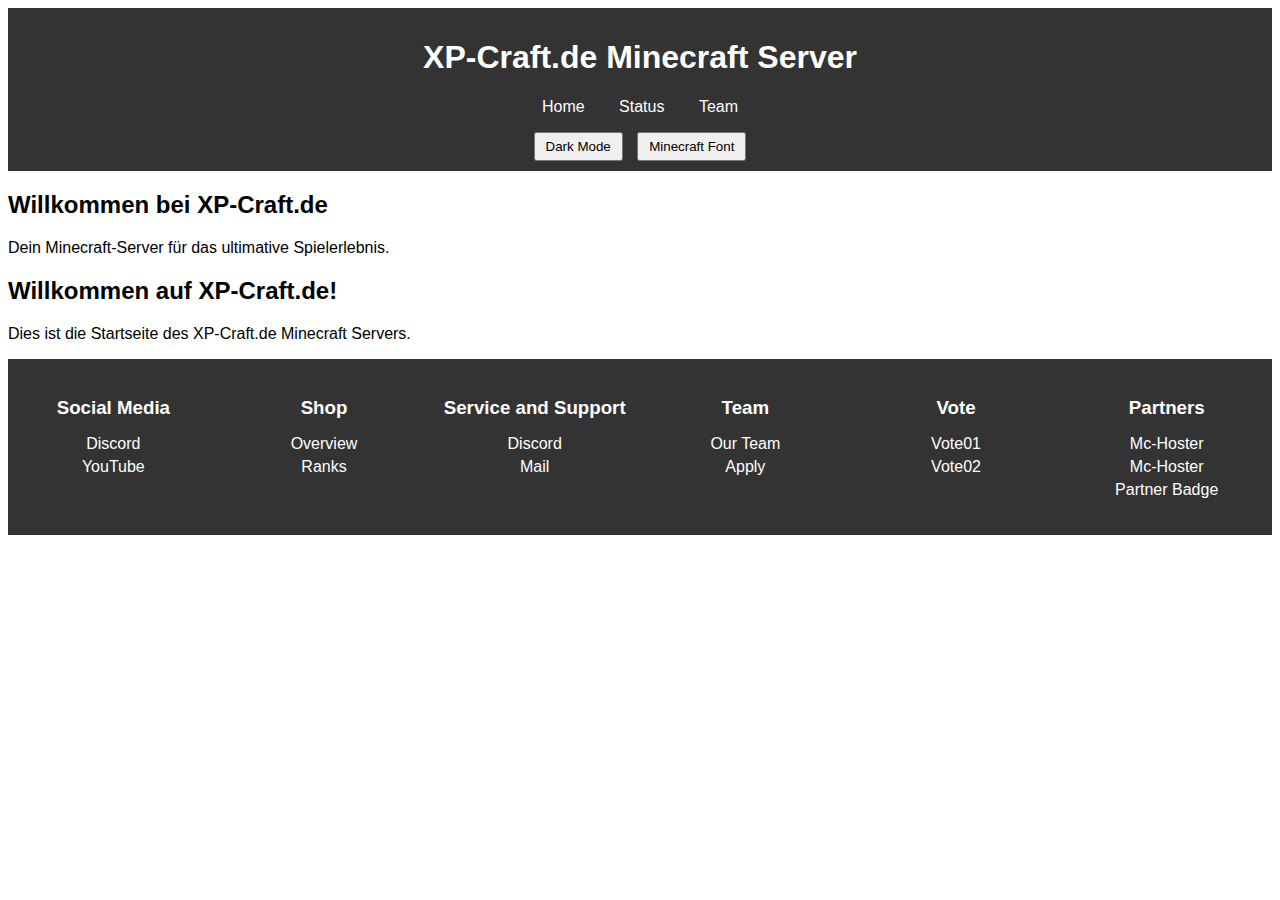
==== index.html @ fdfd4fa4 "Update index.html" ====
<!DOCTYPE html>
<html lang="de">
<head>
    <meta charset="UTF-8">
    <meta name="viewport" content="width=device-width, initial-scale=1.0">
    <title>XP-Craft.de</title>
    <link rel="stylesheet" href="/assets/styles/styles.css">
    <script src="/assets/scripts/settings.js" defer></script>
    <link rel="stylesheet" href="styles.css">
    <script src="scripts.js" defer></script>
</head>
<body>
    <header>
        <h1>XP-Craft.de Minecraft Server</h1>
        <nav>
            <ul>
                <li><a href="index.html">Home</a></li>
                <li><a href="status.html">Status</a></li>
                <li><a href="team.html">Team</a></li>
            </ul>
            <div class="settings">
                <button id="toggle-dark-mode">Dark Mode</button>
                <button id="toggle-mcfont">Minecraft Font</button>
            </div>
        </nav>
    </header>

    <main>
        <h2>Willkommen bei XP-Craft.de</h2>
        <p>Dein Minecraft-Server für das ultimative Spielerlebnis.</p>
        <h2>Willkommen auf XP-Craft.de!</h2>
        <p>Dies ist die Startseite des XP-Craft.de Minecraft Servers.</p>
    </main>

    <footer>
        <div class="footer-section">
            <h3>Social Media</h3>
            <ul>
                <li><a href="#">Discord</a></li>
                <li><a href="#">YouTube</a></li>
            </ul>
        </div>
        <div class="footer-section">
            <h3>Shop</h3>
            <ul>
                <li><a href="#">Overview</a></li>
                <li><a href="#">Ranks</a></li>
            </ul>
        </div>
        <div class="footer-section">
            <h3>Service and Support</h3>
            <ul>
                <li><a href="#">Discord</a></li>
                <li><a href="#">Mail</a></li>
            </ul>
        </div>
        <div class="footer-section">
            <h3>Team</h3>
            <ul>
                <li><a href="#">Our Team</a></li>
                <li><a href="#">Apply</a></li>
            </ul>
        </div>
        <div class="footer-section">
            <h3>Vote</h3>
            <ul>
                <li><a href="#">Vote01</a></li>
                <li><a href="#">Vote02</a></li>
            </ul>
        </div>
        <div class="footer-section">
            <h3>Partners</h3>
            <ul>
                <li><a href="#">Mc-Hoster</a></li>
                <li><a href="#">Mc-Hoster</a></li>
                <li><a href="#">Partner Badge</a></li>
            </ul>
        </div>
    </footer>
</body>
</html>
---- assets/styles/styles.css ----
body {
    font-family: Arial, sans-serif;
    background-color: white;
    color: black;
}

header {
    background-color: #333;
    color: white;
    padding: 10px 0;
    text-align: center;
}

header nav ul {
    list-style-type: none;
    padding: 0;
}

header nav ul li {
    display: inline;
    margin: 0 15px;
}

header nav ul li a {
    color: white;
    text-decoration: none;
}

.settings {
    margin-top: 10px;
}

.settings button {
    margin: 0 5px;
    padding: 5px 10px;
    cursor: pointer;
}

footer {
    display: flex;
    justify-content: space-around;
    background-color: #333;
    color: white;
    padding: 20px 0;
}

.footer-section {
    flex: 1;
    text-align: center;
}

.footer-section h3 {
    margin-bottom: 10px;
}

.footer-section ul {
    list-style-type: none;
    padding: 0;
}

.footer-section ul li {
    margin: 5px 0;
}

.footer-section ul li a {
    color: white;
    text-decoration: none;
}

.dark-mode {
    background-color: black;
    color: white;
}

.mc-font {
    font-family: "Minecraftia", sans-serif;
}

/* Minecraft Font */
@font-face {
    font-family: 'Minecraftia';
    src: url('minecraftia.ttf') format('truetype');
}

table {
    width: 100%;
    border-collapse: collapse;
    margin: 20px 0;
}

table, th, td {
    border: 1px solid black;
}

th, td {
    padding: 10px;
    text-align: left;
}

.status-online {
    color: green;
    font-weight: bold;
}

.status-offline {
    color: red;
    font-weight: bold;
}

.status-starting {
    color: orange;
    font-weight: bold;
}

.team-member {
    display: flex;
    align-items: center;
    margin: 10px 0;
}

.team-member img {
    margin-right: 10px;
    border: 1px solid #ccc;
    border-radius: 5px;
}
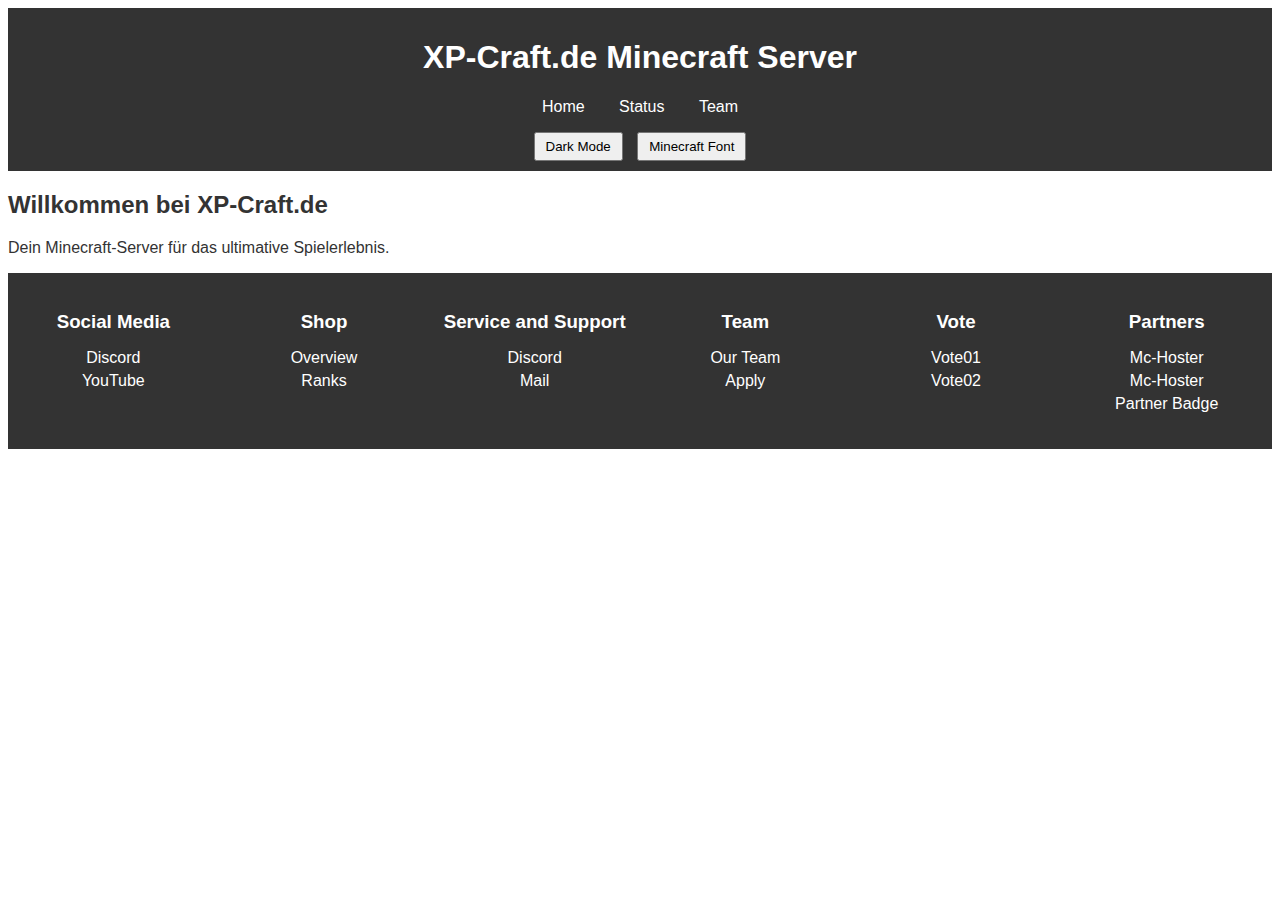
==== commit 97136ef2: "Update index.html" ====
--- a/index.html
+++ b/index.html
@@ -6,8 +6,6 @@
     <title>XP-Craft.de</title>
     <link rel="stylesheet" href="/assets/styles/styles.css">
     <script src="/assets/scripts/settings.js" defer></script>
-    <link rel="stylesheet" href="styles.css">
-    <script src="scripts.js" defer></script>
 </head>
 <body>
     <header>
@@ -28,8 +26,6 @@
     <main>
         <h2>Willkommen bei XP-Craft.de</h2>
         <p>Dein Minecraft-Server für das ultimative Spielerlebnis.</p>
-        <h2>Willkommen auf XP-Craft.de!</h2>
-        <p>Dies ist die Startseite des XP-Craft.de Minecraft Servers.</p>
     </main>
 
     <footer>
--- a/assets/styles/styles.css
+++ b/assets/styles/styles.css
@@ -1,7 +1,7 @@
 body {
     font-family: Arial, sans-serif;
     background-color: white;
-    color: black;
+    color: #333;
 }
 
 header {
@@ -10,32 +10,26 @@
     padding: 10px 0;
     text-align: center;
 }
-
 header nav ul {
     list-style-type: none;
     padding: 0;
 }
-
 header nav ul li {
     display: inline;
     margin: 0 15px;
 }
-
 header nav ul li a {
     color: white;
     text-decoration: none;
 }
-
 .settings {
     margin-top: 10px;
 }
-
 .settings button {
     margin: 0 5px;
     padding: 5px 10px;
     cursor: pointer;
 }
-
 footer {
     display: flex;
     justify-content: space-around;
@@ -43,83 +37,35 @@
     color: white;
     padding: 20px 0;
 }
-
 .footer-section {
     flex: 1;
     text-align: center;
 }
-
 .footer-section h3 {
     margin-bottom: 10px;
 }
-
 .footer-section ul {
     list-style-type: none;
     padding: 0;
 }
-
 .footer-section ul li {
     margin: 5px 0;
 }
-
 .footer-section ul li a {
     color: white;
     text-decoration: none;
 }
 
+
+.mc-font {
+    font-family: "Minecraftia", sans-serif;
+	@@ -93,10 +97,29 @@ th, td {
+    text-align: left;
+}
+
+
+
+
 .dark-mode {
     background-color: black;
     color: white;
-}
-
-.mc-font {
-    font-family: "Minecraftia", sans-serif;
-}
-
-/* Minecraft Font */
-@font-face {
-    font-family: 'Minecraftia';
-    src: url('minecraftia.ttf') format('truetype');
-}
-
-table {
-    width: 100%;
-    border-collapse: collapse;
-    margin: 20px 0;
-}
-
-table, th, td {
-    border: 1px solid black;
-}
-
-th, td {
-    padding: 10px;
-    text-align: left;
-}
-
-.status-online {
-    color: green;
-    font-weight: bold;
-}
-
-.status-offline {
-    color: red;
-    font-weight: bold;
-}
-
-.status-starting {
-    color: orange;
-    font-weight: bold;
-}
-
-.team-member {
-    display: flex;
-    align-items: center;
-    margin: 10px 0;
-}
-
-.team-member img {
-    margin-right: 10px;
-    border: 1px solid #ccc;
-    border-radius: 5px;
-}
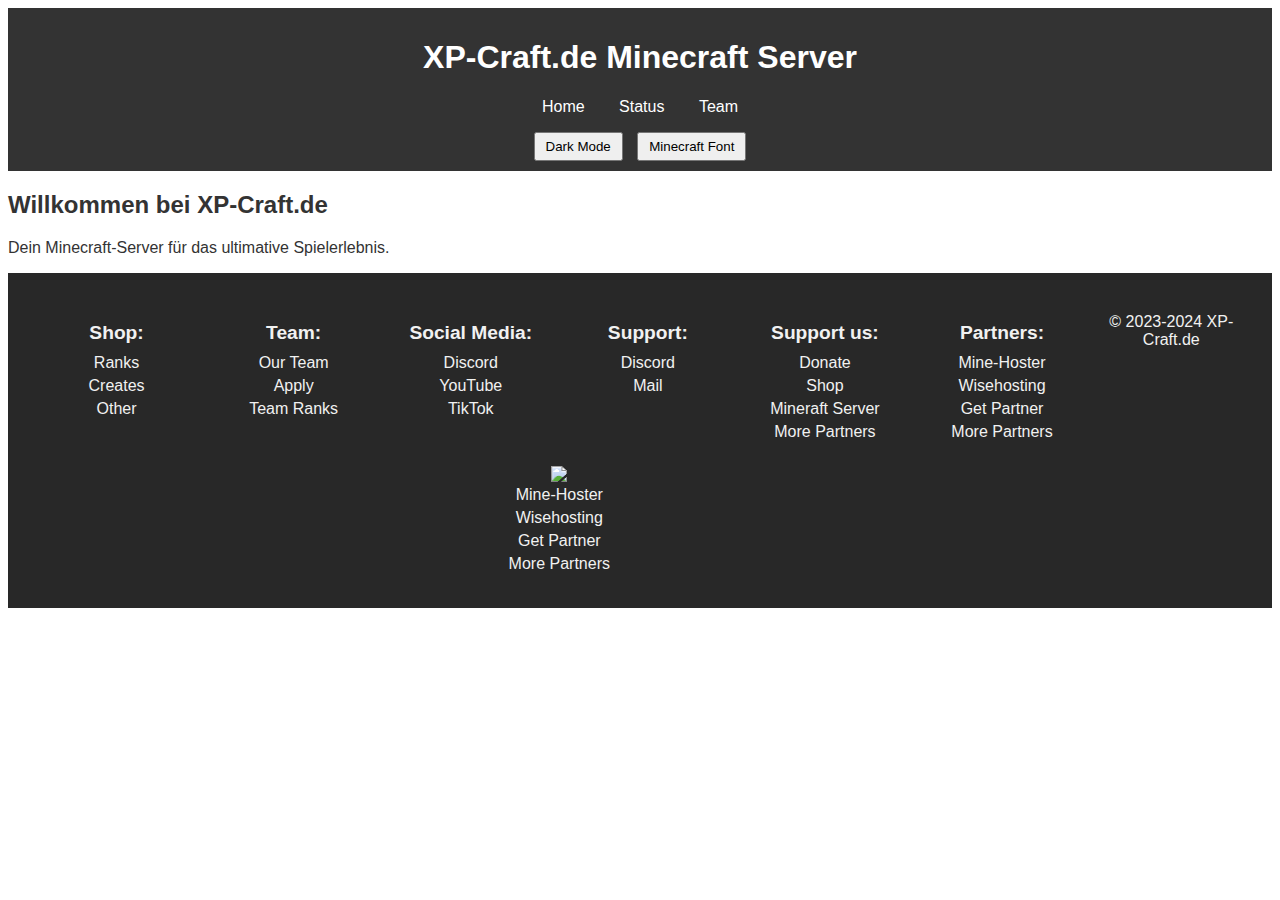
==== commit ca07e0d7: "Update index.html" ====
--- a/index.html
+++ b/index.html
@@ -5,6 +5,7 @@
     <meta name="viewport" content="width=device-width, initial-scale=1.0">
     <title>XP-Craft.de</title>
     <link rel="stylesheet" href="/assets/styles/styles.css">
+    <link rel="stylesheet" href="/assets/styles/footer.css">
     <script src="/assets/scripts/settings.js" defer></script>
 </head>
 <body>
@@ -29,48 +30,64 @@
     </main>
 
     <footer>
-        <div class="footer-section">
-            <h3>Social Media</h3>
-            <ul>
-                <li><a href="#">Discord</a></li>
-                <li><a href="#">YouTube</a></li>
-            </ul>
+        <div class="footer-container">
+            <!-- SHOP -->
+            <div class="footer-section shop">
+                <h3>Shop:</h3>
+                <a href="#">Ranks</a>
+                <a href="#">Creates</a>
+                <a href="#">Other</a>
+            </div>
+
+            <!-- Team -->
+            <div class="footer-section team">
+                <h3>Team:</h3>
+                <a href="#">Our Team</a>
+                <a href="#">Apply</a>
+                <a href="#">Team Ranks</a>
+            </div>
+
+            <!-- Social Media -->
+            <div class="footer-section social-media">
+                <h3>Social Media:</h3>
+                <a href="#">Discord</a>
+                <a href="#">YouTube</a>
+                <a href="#">TikTok</a>
+            </div>
+
+            <!-- Support -->
+            <div class="footer-section support">
+                <h3>Support:</h3>
+                <a href="#">Discord</a>
+                <a href="mailto:support@xp-craft.de">Mail</a>
+            </div>
+
+            <div class="footer-section Support us">
+                <h3>Support us:</h3>
+                <a href="https://mine-hoster.de/donation/michaelninder">Donate</a>
+                <a href="#">Shop</a>
+                <a href="https://mine-hoster.de/a/777">Mineraft Server</a>
+                <a href="#">More Partners</a>
+            </div>
+            
+            <!-- Partners -->
+            <div class="footer-section partners">
+                <h3>Partners:</h3>
+                <a href="https://mine-hoster.de/a/777">Mine-Hoster</a>
+                <a href="#">Wisehosting</a>
+                <a href="#">Get Partner</a>
+                <a href="#">More Partners</a>
+            </div>
+            <div class="footer-section images">
+                <img src="https://mine-hoster.de/assets/affiliate/mh_panel_twitch.jpg"  href="https://mine-hoster.de/a/77">
+                <a href="https://mine-hoster.de/a/777">Mine-Hoster</a>
+                <a href="#">Wisehosting</a>
+                <a href="#">Get Partner</a>
+                <a href="#">More Partners</a>
+            </div>
         </div>
-        <div class="footer-section">
-            <h3>Shop</h3>
-            <ul>
-                <li><a href="#">Overview</a></li>
-                <li><a href="#">Ranks</a></li>
-            </ul>
-        </div>
-        <div class="footer-section">
-            <h3>Service and Support</h3>
-            <ul>
-                <li><a href="#">Discord</a></li>
-                <li><a href="#">Mail</a></li>
-            </ul>
-        </div>
-        <div class="footer-section">
-            <h3>Team</h3>
-            <ul>
-                <li><a href="#">Our Team</a></li>
-                <li><a href="#">Apply</a></li>
-            </ul>
-        </div>
-        <div class="footer-section">
-            <h3>Vote</h3>
-            <ul>
-                <li><a href="#">Vote01</a></li>
-                <li><a href="#">Vote02</a></li>
-            </ul>
-        </div>
-        <div class="footer-section">
-            <h3>Partners</h3>
-            <ul>
-                <li><a href="#">Mc-Hoster</a></li>
-                <li><a href="#">Mc-Hoster</a></li>
-                <li><a href="#">Partner Badge</a></li>
-            </ul>
+        <div class="footer-bottom">
+            <p>© 2023-2024 XP-Craft.de</p>
         </div>
     </footer>
 </body>
--- a/assets/styles/footer.css
+++ b/assets/styles/footer.css
@@ -0,0 +1,51 @@
+/* Allgemeine Stile für den Footer */
+footer {
+    background-color: #282828; /* Dunkler Hintergrund */
+    color: #f1f1f1; /* Helle Schriftfarbe */
+    padding: 20px;
+    text-align: center;
+}
+
+.footer-container {
+    display: flex;
+    justify-content: space-around;
+    flex-wrap: wrap;
+}
+
+.footer-section {
+    flex: 1;
+    min-width: 150px;
+    margin: 10px;
+}
+
+.footer-section h3 {
+    margin-bottom: 10px;
+    font-size: 1.2em;
+}
+
+.footer-section a {
+    display: block;
+    color: #f1f1f1;
+    text-decoration: none;
+    margin-bottom: 5px;
+}
+
+.footer-section a:hover {
+    text-decoration: underline;
+}
+
+.footer-bottom {
+    margin-top: 20px;
+}
+
+.footer-bottom p {
+    margin: 0;
+}
+
+/* Responsivität: Bei kleineren Bildschirmen */
+@media (max-width: 768px) {
+    .footer-container {
+        flex-direction: column;
+        align-items: center;
+    }
+}
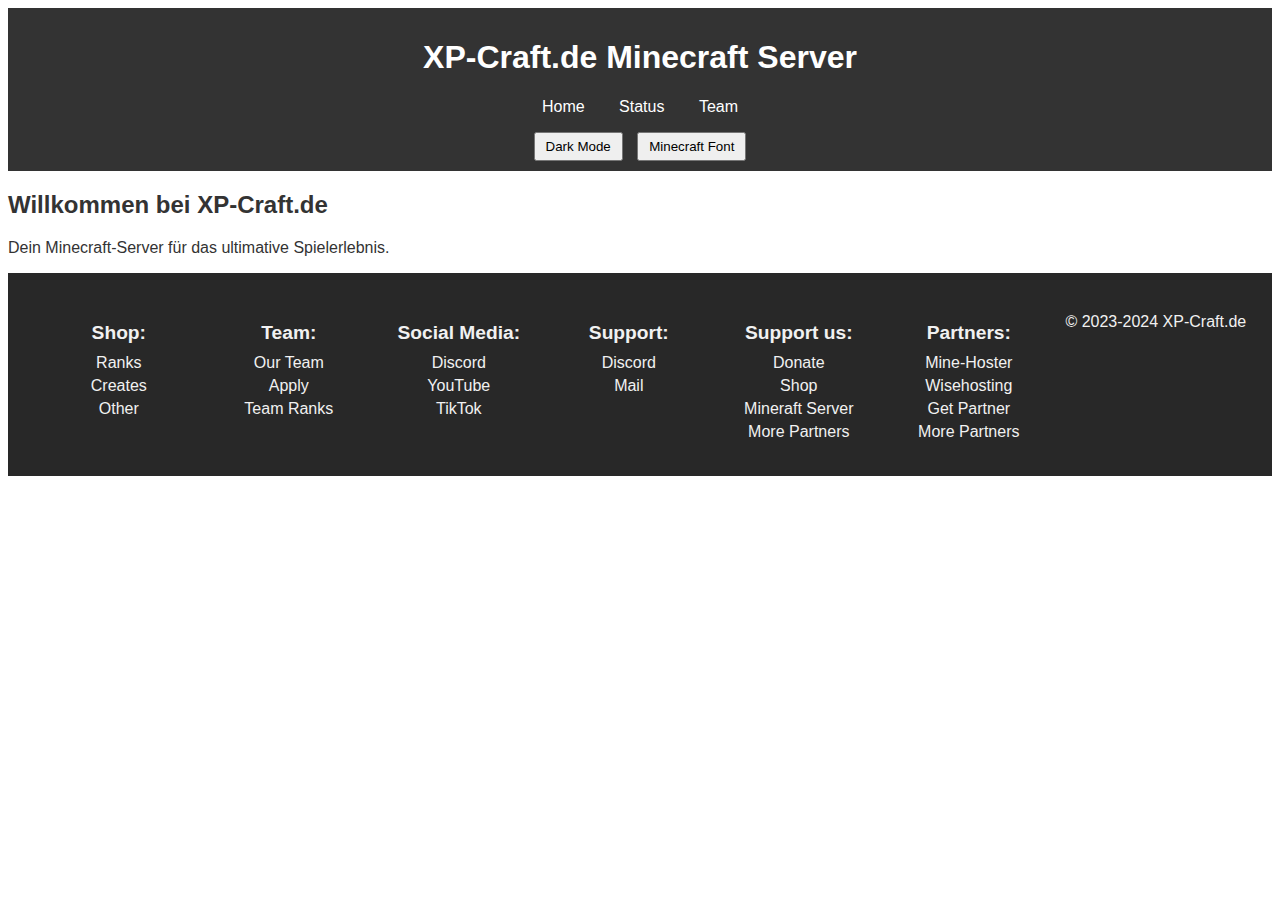
==== commit 9b4ed176: "Update index.html" ====
--- a/index.html
+++ b/index.html
@@ -78,13 +78,10 @@
                 <a href="#">Get Partner</a>
                 <a href="#">More Partners</a>
             </div>
-            <div class="footer-section images">
+            <!--div class="footer-section MineHoster">
                 <img src="https://mine-hoster.de/assets/affiliate/mh_panel_twitch.jpg"  href="https://mine-hoster.de/a/77">
                 <a href="https://mine-hoster.de/a/777">Mine-Hoster</a>
-                <a href="#">Wisehosting</a>
-                <a href="#">Get Partner</a>
-                <a href="#">More Partners</a>
-            </div>
+            </div-->
         </div>
         <div class="footer-bottom">
             <p>© 2023-2024 XP-Craft.de</p>
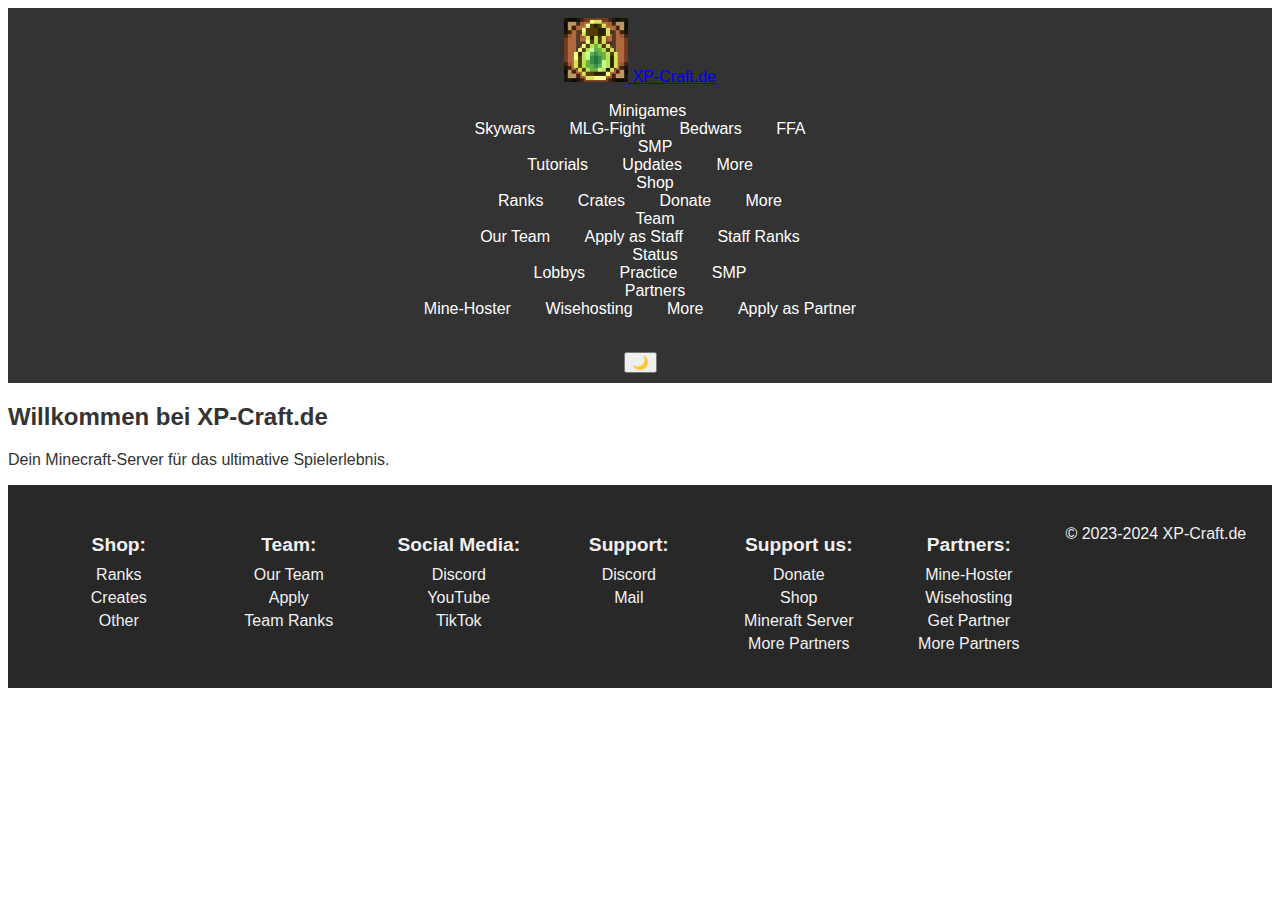
==== commit 1ab545d2: "Update index.html" ====
--- a/index.html
+++ b/index.html
@@ -6,22 +6,75 @@
     <title>XP-Craft.de</title>
     <link rel="stylesheet" href="/assets/styles/styles.css">
     <link rel="stylesheet" href="/assets/styles/footer.css">
+    <link rel="stylesheet" href="/assets/styles/header.css">
+    <link rel="stylesheet" href="/assets/styles/body.css">
     <script src="/assets/scripts/settings.js" defer></script>
+    <script src="/assets/scripts/header.js" defer></script>
 </head>
 <body>
     <header>
-        <h1>XP-Craft.de Minecraft Server</h1>
+        <div class="logo-container">
+            <a href="index.html">
+                <img src="assets/images/icons/server-icon.png" alt="XP-Craft Logo" class="logo">
+                <span class="site-name">XP-Craft.de</span>
+            </a>
+        </div>
         <nav>
-            <ul>
-                <li><a href="index.html">Home</a></li>
-                <li><a href="status.html">Status</a></li>
-                <li><a href="team.html">Team</a></li>
+            <ul class="nav-list">
+                <li class="dropdown">
+                    <a href="#minigames">Minigames</a>
+                    <ul class="dropdown-content">
+                        <li><a href="#skywars">Skywars</a></li>
+                        <li><a href="#mlg-fight">MLG-Fight</a></li>
+                        <li><a href="#bedwars">Bedwars</a></li>
+                        <li><a href="#ffa">FFA</a></li>
+                    </ul>
+                </li>
+                <li class="dropdown">
+                    <a href="#smp">SMP</a>
+                    <ul class="dropdown-content">
+                        <li><a href="#tutorials">Tutorials</a></li>
+                        <li><a href="#updates">Updates</a></li>
+                        <li><a href="#more-smp">More</a></li>
+                    </ul>
+                </li>
+                <li class="dropdown">
+                    <a href="#shop">Shop</a>
+                    <ul class="dropdown-content">
+                        <li><a href="#ranks">Ranks</a></li>
+                        <li><a href="#crates">Crates</a></li>
+                        <li><a href="#donate">Donate</a></li>
+                        <li><a href="#more-shop">More</a></li>
+                    </ul>
+                </li>
+                <li class="dropdown">
+                    <a href="#team">Team</a>
+                    <ul class="dropdown-content">
+                        <li><a href="#our-team">Our Team</a></li>
+                        <li><a href="#apply-staff">Apply as Staff</a></li>
+                        <li><a href="#staff-ranks">Staff Ranks</a></li>
+                    </ul>
+                </li>
+                <li class="dropdown">
+                    <a href="#status">Status</a>
+                    <ul class="dropdown-content">
+                        <li><a href="#lobbys">Lobbys</a></li>
+                        <li><a href="#practice">Practice</a></li>
+                        <li><a href="#smp-status">SMP</a></li>
+                    </ul>
+                </li>
+                <li class="dropdown">
+                    <a href="#partners">Partners</a>
+                    <ul class="dropdown-content">
+                        <li><a href="#mine-hoster">Mine-Hoster</a></li>
+                        <li><a href="#wisehosting">Wisehosting</a></li>
+                        <li><a href="#more-partners">More</a></li>
+                        <li><a href="#apply-partner">Apply as Partner</a></li>
+                    </ul>
+                </li>
             </ul>
-            <div class="settings">
-                <button id="toggle-dark-mode">Dark Mode</button>
-                <button id="toggle-mcfont">Minecraft Font</button>
-            </div>
         </nav>
+        <button id="theme-toggle" class="theme-toggle">🌙</button>
     </header>
 
     <main>
@@ -74,7 +127,7 @@
             <div class="footer-section partners">
                 <h3>Partners:</h3>
                 <a href="https://mine-hoster.de/a/777">Mine-Hoster</a>
-                <a href="#">Wisehosting</a>
+                <a href="https://wisehosting.com/Michaelninder/">Wisehosting</a>
                 <a href="#">Get Partner</a>
                 <a href="#">More Partners</a>
             </div>
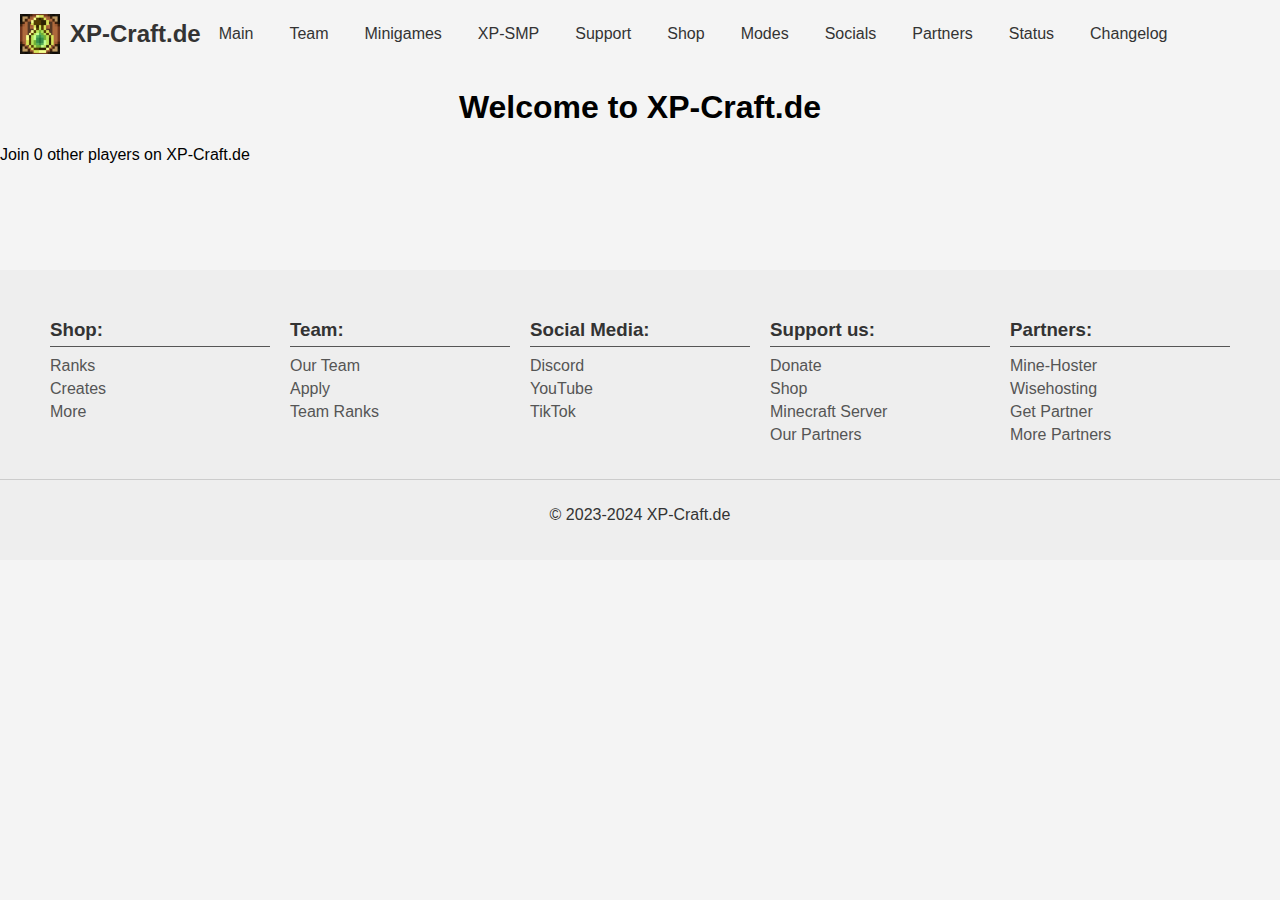
==== commit 34e7ddac: "Update index.html" ====
--- a/index.html
+++ b/index.html
@@ -1,144 +1,130 @@
-<!DOCTYPE html>
-<html lang="de">
-<head>
-    <meta charset="UTF-8">
-    <meta name="viewport" content="width=device-width, initial-scale=1.0">
-    <title>XP-Craft.de</title>
-    <link rel="stylesheet" href="/assets/styles/styles.css">
-    <link rel="stylesheet" href="/assets/styles/footer.css">
-    <link rel="stylesheet" href="/assets/styles/header.css">
-    <link rel="stylesheet" href="/assets/styles/body.css">
-    <script src="/assets/scripts/settings.js" defer></script>
-    <script src="/assets/scripts/header.js" defer></script>
-</head>
-<body>
-    <header>
-        <div class="logo-container">
-            <a href="index.html">
-                <img src="assets/images/icons/server-icon.png" alt="XP-Craft Logo" class="logo">
-                <span class="site-name">XP-Craft.de</span>
-            </a>
-        </div>
-        <nav>
-            <ul class="nav-list">
-                <li class="dropdown">
-                    <a href="#minigames">Minigames</a>
-                    <ul class="dropdown-content">
-                        <li><a href="#skywars">Skywars</a></li>
-                        <li><a href="#mlg-fight">MLG-Fight</a></li>
-                        <li><a href="#bedwars">Bedwars</a></li>
-                        <li><a href="#ffa">FFA</a></li>
-                    </ul>
-                </li>
-                <li class="dropdown">
-                    <a href="#smp">SMP</a>
-                    <ul class="dropdown-content">
-                        <li><a href="#tutorials">Tutorials</a></li>
-                        <li><a href="#updates">Updates</a></li>
-                        <li><a href="#more-smp">More</a></li>
-                    </ul>
-                </li>
-                <li class="dropdown">
-                    <a href="#shop">Shop</a>
-                    <ul class="dropdown-content">
-                        <li><a href="#ranks">Ranks</a></li>
-                        <li><a href="#crates">Crates</a></li>
-                        <li><a href="#donate">Donate</a></li>
-                        <li><a href="#more-shop">More</a></li>
-                    </ul>
-                </li>
-                <li class="dropdown">
-                    <a href="#team">Team</a>
-                    <ul class="dropdown-content">
-                        <li><a href="#our-team">Our Team</a></li>
-                        <li><a href="#apply-staff">Apply as Staff</a></li>
-                        <li><a href="#staff-ranks">Staff Ranks</a></li>
-                    </ul>
-                </li>
-                <li class="dropdown">
-                    <a href="#status">Status</a>
-                    <ul class="dropdown-content">
-                        <li><a href="#lobbys">Lobbys</a></li>
-                        <li><a href="#practice">Practice</a></li>
-                        <li><a href="#smp-status">SMP</a></li>
-                    </ul>
-                </li>
-                <li class="dropdown">
-                    <a href="#partners">Partners</a>
-                    <ul class="dropdown-content">
-                        <li><a href="#mine-hoster">Mine-Hoster</a></li>
-                        <li><a href="#wisehosting">Wisehosting</a></li>
-                        <li><a href="#more-partners">More</a></li>
-                        <li><a href="#apply-partner">Apply as Partner</a></li>
-                    </ul>
-                </li>
-            </ul>
-        </nav>
-        <button id="theme-toggle" class="theme-toggle">🌙</button>
-    </header>
-
-    <main>
-        <h2>Willkommen bei XP-Craft.de</h2>
-        <p>Dein Minecraft-Server für das ultimative Spielerlebnis.</p>
-    </main>
-
-    <footer>
-        <div class="footer-container">
-            <!-- SHOP -->
-            <div class="footer-section shop">
-                <h3>Shop:</h3>
-                <a href="#">Ranks</a>
-                <a href="#">Creates</a>
-                <a href="#">Other</a>
-            </div>
-
-            <!-- Team -->
-            <div class="footer-section team">
-                <h3>Team:</h3>
-                <a href="#">Our Team</a>
-                <a href="#">Apply</a>
-                <a href="#">Team Ranks</a>
-            </div>
-
-            <!-- Social Media -->
-            <div class="footer-section social-media">
-                <h3>Social Media:</h3>
-                <a href="#">Discord</a>
-                <a href="#">YouTube</a>
-                <a href="#">TikTok</a>
-            </div>
-
-            <!-- Support -->
-            <div class="footer-section support">
-                <h3>Support:</h3>
-                <a href="#">Discord</a>
-                <a href="mailto:support@xp-craft.de">Mail</a>
-            </div>
-
-            <div class="footer-section Support us">
-                <h3>Support us:</h3>
-                <a href="https://mine-hoster.de/donation/michaelninder">Donate</a>
-                <a href="#">Shop</a>
-                <a href="https://mine-hoster.de/a/777">Mineraft Server</a>
-                <a href="#">More Partners</a>
-            </div>
-            
-            <!-- Partners -->
-            <div class="footer-section partners">
-                <h3>Partners:</h3>
-                <a href="https://mine-hoster.de/a/777">Mine-Hoster</a>
-                <a href="https://wisehosting.com/Michaelninder/">Wisehosting</a>
-                <a href="#">Get Partner</a>
-                <a href="#">More Partners</a>
-            </div>
-            <!--div class="footer-section MineHoster">
-                <img src="https://mine-hoster.de/assets/affiliate/mh_panel_twitch.jpg"  href="https://mine-hoster.de/a/77">
-                <a href="https://mine-hoster.de/a/777">Mine-Hoster</a>
-            </div-->
-        </div>
-        <div class="footer-bottom">
-            <p>© 2023-2024 XP-Craft.de</p>
-        </div>
-    </footer>
-</body>
-</html>
+<!DOCTYPE html>
+<html lang="en">
+<head>
+    <meta charset="UTF-8">
+    <meta name="viewport" content="width=device-width, initial-scale=1.0">
+    <title>XP-Craft.de</title>
+    <link rel="icon" type="image/x-icon" href="assets/images/favicon.png">
+
+    <link rel="stylesheet" href="assets/styles/main.css">
+    <link rel="stylesheet" href="assets/styles/body.css">
+    <link rel="stylesheet" href="assets/styles/header.css">
+    <link rel="stylesheet" href="assets/styles/footer.css">
+	<link href="https://fonts.googleapis.com/css2?family=Open+Sans:wght@400;600;700&display=swap" rel="stylesheet">
+</head>
+<body>
+    <header id="header">
+        <div class="header-container">
+            <div class="logo">
+                <img src="assets/images/favicon.png" alt="XP-Craft Logo">
+                <span>XP-Craft.de</span>
+            </div>
+            <nav class="nav-menu">
+                <ul>
+                    <li><a href="index.html">Main</a></li>
+                    <li><a href="team.html">Team</a>
+                        <ul class="dropdown">
+                            <li><a href="apply.html">Apply as staff</a></li>
+                            <li><a href="team.html">Our Team</a></li>
+                        </ul>
+                    </li>
+                    <li><a href="minigames.html">Minigames</a>
+                        <ul class="dropdown">
+                            <li><a href="minigames.html#MLG-Fight">MLG-Fight</a></li>
+                            <li><a href="minigames.html#SW">Skywars</a></li>
+                            <li><a href="minigames.html#FFA">FFA</a></li>
+                            <li><a href="minigames.html#BW">Bedwars</a></li>
+                            <li><a href="minigames.html">More</a></li>
+                        </ul>
+                    </li>
+                    <li><a href="SMP.html">XP-SMP</a>
+                        <ul class="dropdown">
+                            <li><a href="SMP.html#tutorials">Tutorials</a></li>
+                        </ul>
+                    </li>
+                    <li><a href="#">Support</a></li>
+                    <li><a href="shop.html">Shop</a>
+                        <ul class="dropdown">
+                            <li><a href="shop.html#ranks">Ranks</a></li>
+                            <li><a href="shop.htm#Crates">Crates</a></li>
+                            <li><a href="https://mine-hoster.de/donation/michaelninder">Donate</a></li>
+                        </ul>
+                    </li>
+                    <li><a href="modes.html">Modes</a></li>
+                    <li><a href="socials.html">Socials</a></li>
+                    <li><a href="partners.html">Partners</a></li>
+                    <li><a href="status.html">Status</a></li>
+                    <li><a href="changelog.html">Changelog</a></li>
+                </ul>
+            </nav>
+        </div>
+    </header>
+    <main>
+		<div class="middle" id="main">
+            <div class="main">
+			<h1>Welcome to XP-Craft.de</h1>
+			<p class="info">Join <span class="server-ip" data-ip="XP-Craft.de">
+			0</span> other players on <span class="ip">XP-Craft.de</span></p>
+		    </div>
+            <iframe style="width:728px;height:90px;max-width:100%;border:none;display:block;margin:auto" src="https://de.namemc.com/server/xp-craft.de/embed" width="728" height="90"></iframe>
+        </div>
+    </main>
+    <footer id="footer">
+        <div class="footer-container">
+            <!-- SHOP -->
+            <div class="footer-section shop">
+                <h3>Shop:</h3>
+                <a href="shop.html#Ranks">Ranks</a>
+                <a href="shop.html#Crates">Creates</a>
+                <a href="shop.html">More</a>
+            </div>
+
+            <!-- Team -->
+            <div class="footer-section team">
+                <h3>Team:</h3>
+                <a href="team.html#">Our Team</a>
+                <a href="apply.html">Apply</a>
+                <a href="team.html#ranks">Team Ranks</a>
+            </div>
+
+            <!-- Social Media -->
+            <div class="footer-section social-media">
+                <h3>Social Media:</h3>
+                <a href="https://discord.gg/AXEy7hF8Pm">Discord</a>
+                <a href="https://youtube.com/@XP-Craft-Network">YouTube</a>
+                <a href="#">TikTok</a>
+            </div>
+
+            <!-- Support -->
+            <!--div class="footer-section support">
+                <h3>Support:</h3>
+                <a href="#">Discord</a>
+                <a href="mailto:support@xp-craft.de">Mail</a>
+            </div-->
+
+            <!-- Support us -->
+            <div class="footer-section support-us">
+                <h3>Support us:</h3>
+                <a href="https://mine-hoster.de/donation/michaelninder">Donate</a>
+                <a href="shop.html">Shop</a>
+                <a href="https://mine-hoster.de/a/777">Minecraft Server</a>
+                <a href="partners.html">Our Partners</a>
+            </div>
+            
+            <!-- Partners -->
+            <div class="footer-section partners">
+                <h3>Partners:</h3>
+                <a href="https://mine-hoster.de/a/777">Mine-Hoster</a>
+                <a href="https://wisehosting.com/Michaelninder/">Wisehosting</a>
+                <a href="partners.html/#get-a-partner">Get Partner</a>
+                <a href="partners.html">More Partners</a>
+            </div>
+        </div>
+        <div class="footer-bottom">
+            <p>© 2023-2024 XP-Craft.de</p>
+        </div>
+    </footer>
+    <script src="assets/scripts/header-footer.js"></script>
+    <script src="assets/scripts/main.js"></script>
+</body>
+</html>
--- a/assets/styles/body.css
+++ b/assets/styles/body.css
@@ -0,0 +1,20 @@
+body {
+    font-family: Arial, sans-serif;
+    margin: 0;
+    padding: 0;
+    background-color: #f4f4f4;
+}
+
+
+h1 {
+    text-align: center;
+    margin-bottom: 20px;
+}
+
+.center  {
+    display: block;
+    margin-left: auto;
+    margin-right: auto;
+    width: 40%;
+  }
+  --- a/assets/styles/header.css
+++ b/assets/styles/header.css
@@ -0,0 +1,143 @@
+header {
+    background-color: #2a2a2a79;
+    color: white;
+    padding: 10px 0; 
+    position: sticky;
+    top: 0;
+    width: 100%;
+    z-index: 1000;
+    font-family: Arial, sans-serif;
+}
+
+.header-container {
+    display: flex;
+    align-items: center;
+    justify-content: space-between;
+    max-width: 100%; 
+    margin: 0 auto; 
+    padding: 0 20px; 
+}
+
+.logo {
+    display: flex;
+    align-items: center;
+}
+
+.logo img {
+    height: 40px;
+    margin-right: 10px;
+}
+
+.logo span {
+    font-size: 1.5em;
+    font-weight: bold;
+}
+
+.nav-menu {
+    flex: 1;
+}
+
+.nav-menu ul {
+    list-style: none;
+    padding: 0;
+    margin: 0;
+    display: flex;
+    align-items: center;
+}
+
+.nav-menu li {
+    position: relative;
+    margin: 0 3px;
+}
+
+.nav-menu a {
+    color: white;
+    text-decoration: none;
+    padding: 15px;
+    display: block;
+}
+
+.nav-menu a:hover,
+.nav-menu .dropdown li:hover > a {
+    background-color: #555;
+    border-radius: 5px;
+}
+
+.nav-menu .dropdown {
+    display: none;
+    position: absolute;
+    top: 100%;
+    left: 0;
+    background-color: #333;
+    padding: 0;
+    margin: 0;
+    min-width: 160px;
+    box-shadow: 0 8px 16px rgba(0,0,0,0.3);
+    z-index: 1000;
+}
+
+.nav-menu .dropdown li {
+    margin: 0;
+}
+
+.nav-menu .dropdown a {
+    padding: 10px;
+}
+
+.nav-menu li:hover .dropdown {
+    display: block;
+}
+
+@media (prefers-color-scheme: light) {
+    header {
+        background-color: #f4f4f4;
+        color: #333;
+    }
+
+    .nav-menu a {
+        color: #333;
+    }
+
+    .nav-menu a:hover {
+        background-color: #ddd;
+    }
+
+    .nav-menu .dropdown {
+        background-color: #f4f4f4;
+    }
+
+    .nav-menu .dropdown a {
+        color: #333;
+    }
+
+    .nav-menu .dropdown a:hover {
+        background-color: #ddd;
+    }
+}
+
+@media (prefers-color-scheme: dark) {
+    header {
+        background-color: #333;
+        color: white;
+    }
+
+    .nav-menu a {
+        color: white;
+    }
+
+    .nav-menu a:hover {
+        background-color: #555;
+    }
+
+    .nav-menu .dropdown {
+        background-color: #333;
+    }
+
+    .nav-menu .dropdown a {
+        color: white;
+    }
+
+    .nav-menu .dropdown a:hover {
+        background-color: #555;
+    }
+}
--- a/assets/styles/footer.css
+++ b/assets/styles/footer.css
@@ -1,51 +1,63 @@
-/* Allgemeine Stile für den Footer */
 footer {
-    background-color: #282828; /* Dunkler Hintergrund */
-    color: #f1f1f1; /* Helle Schriftfarbe */
-    padding: 20px;
-    text-align: center;
+    background-color: #3d3d3da0;
+    color: white;
+    padding: 20px 0;
+    font-family: Arial, sans-serif;
 }
 
 .footer-container {
     display: flex;
     justify-content: space-around;
     flex-wrap: wrap;
+    max-width: 1200px;
+    margin: 0 auto;
 }
 
 .footer-section {
     flex: 1;
-    min-width: 150px;
+    min-width: 200px;
     margin: 10px;
 }
 
 .footer-section h3 {
+    border-bottom: 1px solid #555;
+    padding-bottom: 5px;
     margin-bottom: 10px;
-    font-size: 1.2em;
 }
 
 .footer-section a {
     display: block;
-    color: #f1f1f1;
+    color: #bbb;
     text-decoration: none;
-    margin-bottom: 5px;
+    margin: 5px 0;
 }
 
 .footer-section a:hover {
-    text-decoration: underline;
+    color: white;
 }
 
 .footer-bottom {
+    text-align: center;
+    border-top: 1px solid #555;
+    padding-top: 10px;
     margin-top: 20px;
 }
 
-.footer-bottom p {
-    margin: 0;
-}
+@media (prefers-color-scheme: light) {
+    footer {
+        background-color: #eee;
+        color: #333;
+    }
 
-/* Responsivität: Bei kleineren Bildschirmen */
-@media (max-width: 768px) {
-    .footer-container {
-        flex-direction: column;
-        align-items: center;
+    .footer-section a {
+        color: #555;
+    }
+
+    .footer-section a:hover {
+        color: #000;
+    }
+
+    .footer-bottom {
+        border-top: 1px solid #ccc;
     }
 }
